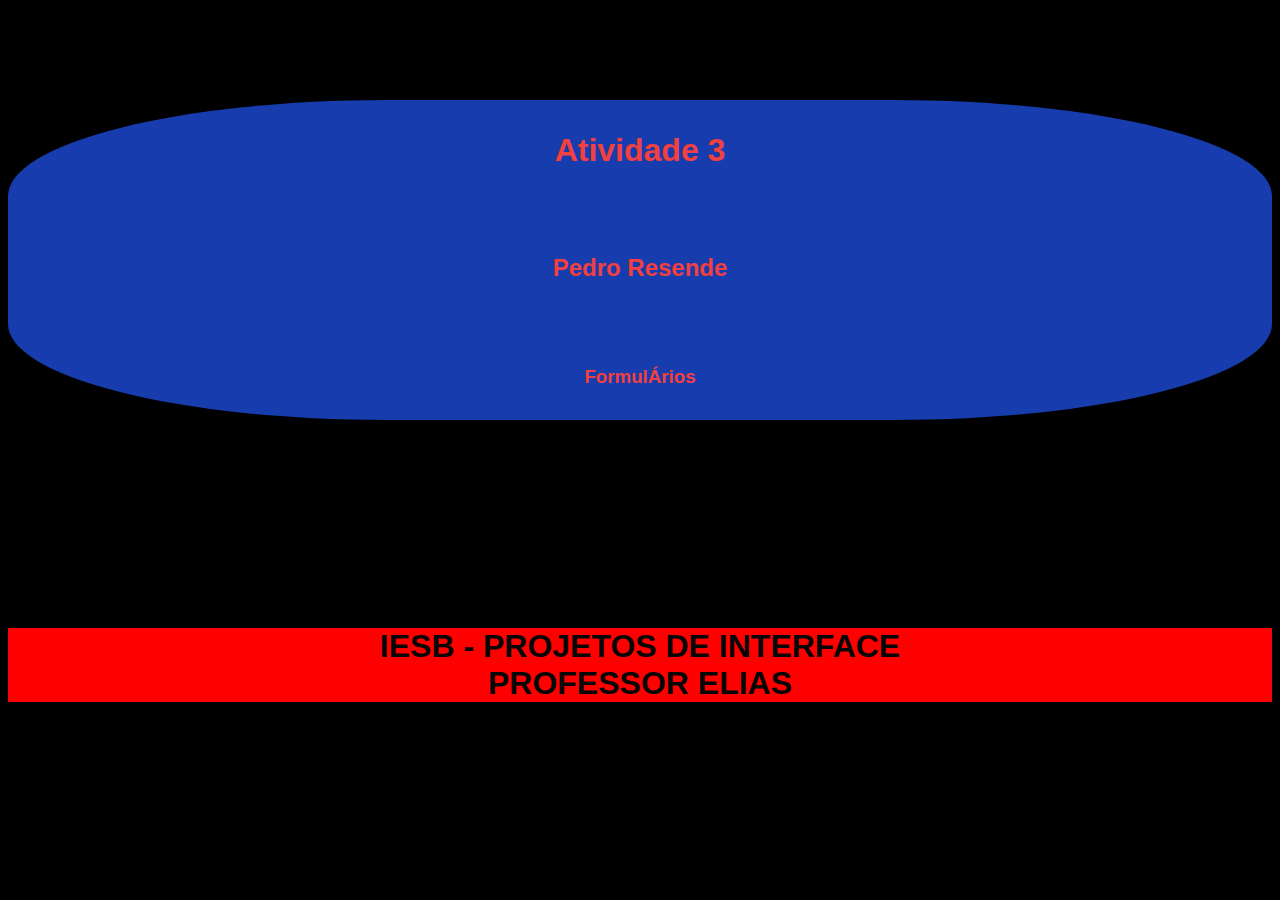
==== atividade_3_projeto_interface/index.html @ 5cdfc925 "Add files via upload" ====
<!DOCTYPE html>
<html lang="en">
<head>
    <meta charset="UTF-8">
    <meta name="viewport" content="width=device-width, initial-scale=1.0">
    <title>Atividade 3</title>
    <link rel="stylesheet" href="style.css">
</head>
<body>
    <section class="sessao1"> 
        <div class="info_pagina1">
            <div class="div_central"> 
            <h1> Atividade 3 </h1>
            <h2> Pedro Resende </h2>
            <h3> FormulÁrios </h3>
            </div>
    </div> 
    </section>
    <section class="sessao2"> 
        <div class="sessao_formulario"> 
            <h1> <a href="./pagina.html"><span>Clique</span><span>aqui</span><span>para</span><span>acessar</span><span>o</span><span>formulário</span></a> </h1>
        </div>
    </section>
    <footer class="pe_pagina"> 
        <h1> IESB - PROJETOS DE INTERFACE <br/> 
                PROFESSOR ELIAS </h1>
    </footer>
    
</body>

</html>
---- atividade_3_projeto_interface/style.css ----
@font-face {
    font-family: 'SuperMario256';
    src: url('/fontes/SuperMario256.ttf');
    font-weight: normal;
    font-style: normal;
}


html { 
    background-color: black;
    font-family: 'SuperMario256', sans-serif;
}

.div_central { 
    background-color: rgb(22, 60, 173);
    border-radius: 30%;
    margin-top: 100px;
}

.div_central h1,h2,h3,h4 { 
    text-align: center;
    padding: 2rem 0;
    color: rgb(242, 63, 63);
}

@keyframes slideIn {
    0% {
        transform: translateX(-100px); /* Começa da esquerda a 100px */
        opacity: 0;
    }
    100% {
        transform: translateX(0); /* Move para o centro */
        opacity: 1;
    }
}

.sessao_formulario span{ 
    opacity: 0;
    display: inline-block;
    transform: translate(-400px);
    animation: slideIn 0.6s ease forwards;
}

  /* Efeito para movimentar */
  .main-banner_div span:nth-child(1) { animation-delay: 1s; }
  .main-banner_div span:nth-child(2) { animation-delay: 1.2s; }
  .main-banner_div span:nth-child(3) { animation-delay: 1.4s; }
  .main-banner_div span:nth-child(4) { animation-delay: 1.6s; }

.sessao_formulario h1 {
    color: red;
    text-align: center;
    padding: 4rem ;
}

.pe_pagina { 
    background-color: red;
}

.pe_pagina h1 { 
    color: rgb(6, 6, 6);
    z-index: 99;
    text-align: center;
}

.formularios { 
    padding: 5rem ;
}

.formularios label{
    color: red; 
}

.formularios h1{ 
    color: red;
    padding: 2rem;
}

.formularios h2 { 
    color: red;
}
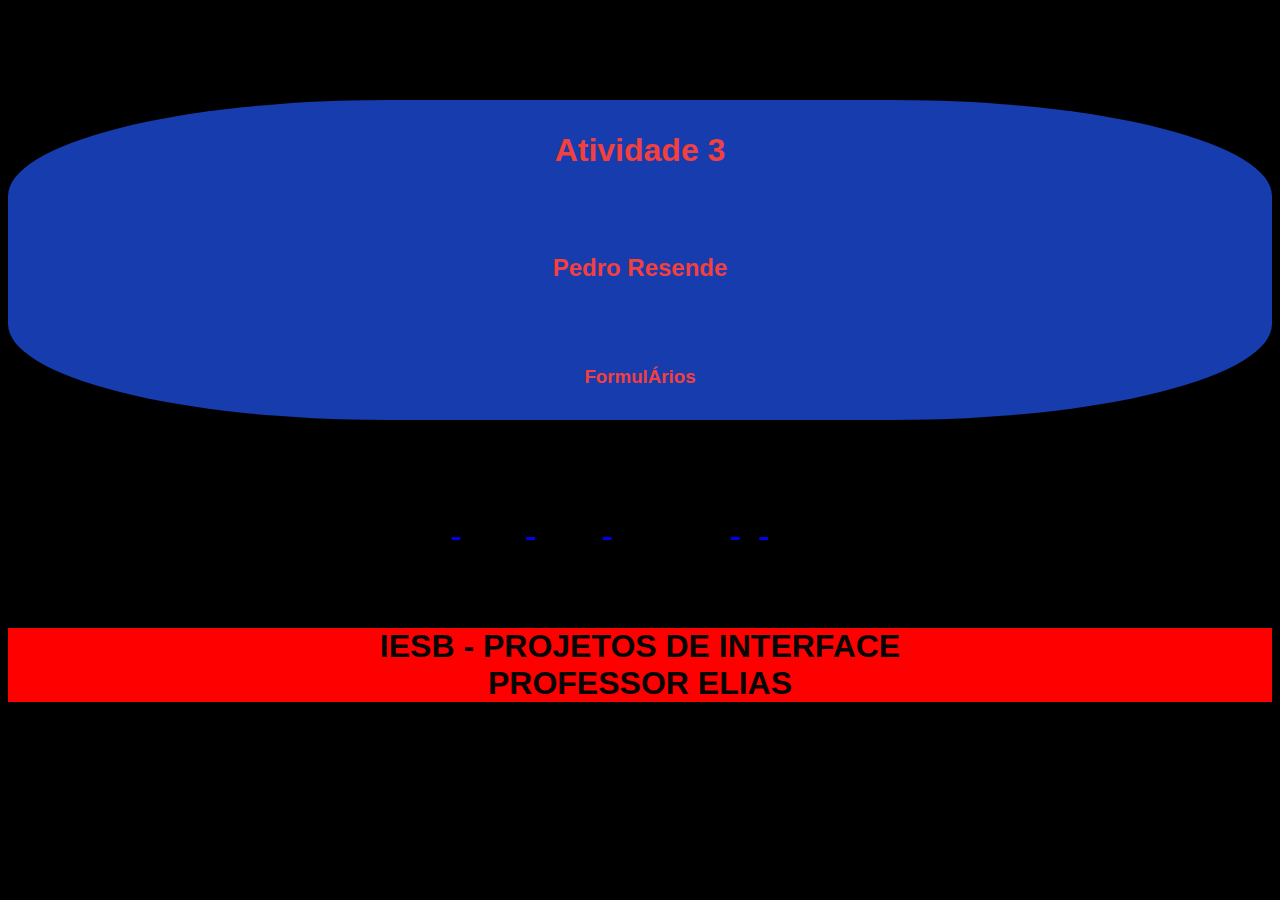
==== commit 9af2248d: "Update index.html" ====
--- a/atividade_3_projeto_interface/index.html
+++ b/atividade_3_projeto_interface/index.html
@@ -18,7 +18,7 @@
     </section>
     <section class="sessao2"> 
         <div class="sessao_formulario"> 
-            <h1> <a href="./pagina.html"><span>Clique</span><span>aqui</span><span>para</span><span>acessar</span><span>o</span><span>formulário</span></a> </h1>
+            <h1> <a href="./pagina.html"><span>Clique</span> <span>aqui</span> <span>para</span> <span>acessar</span> <span>o</span> <span>formulário</span></a> </h1>
         </div>
     </section>
     <footer class="pe_pagina"> 
@@ -28,4 +28,4 @@
     
 </body>
 
-</html>+</html>
